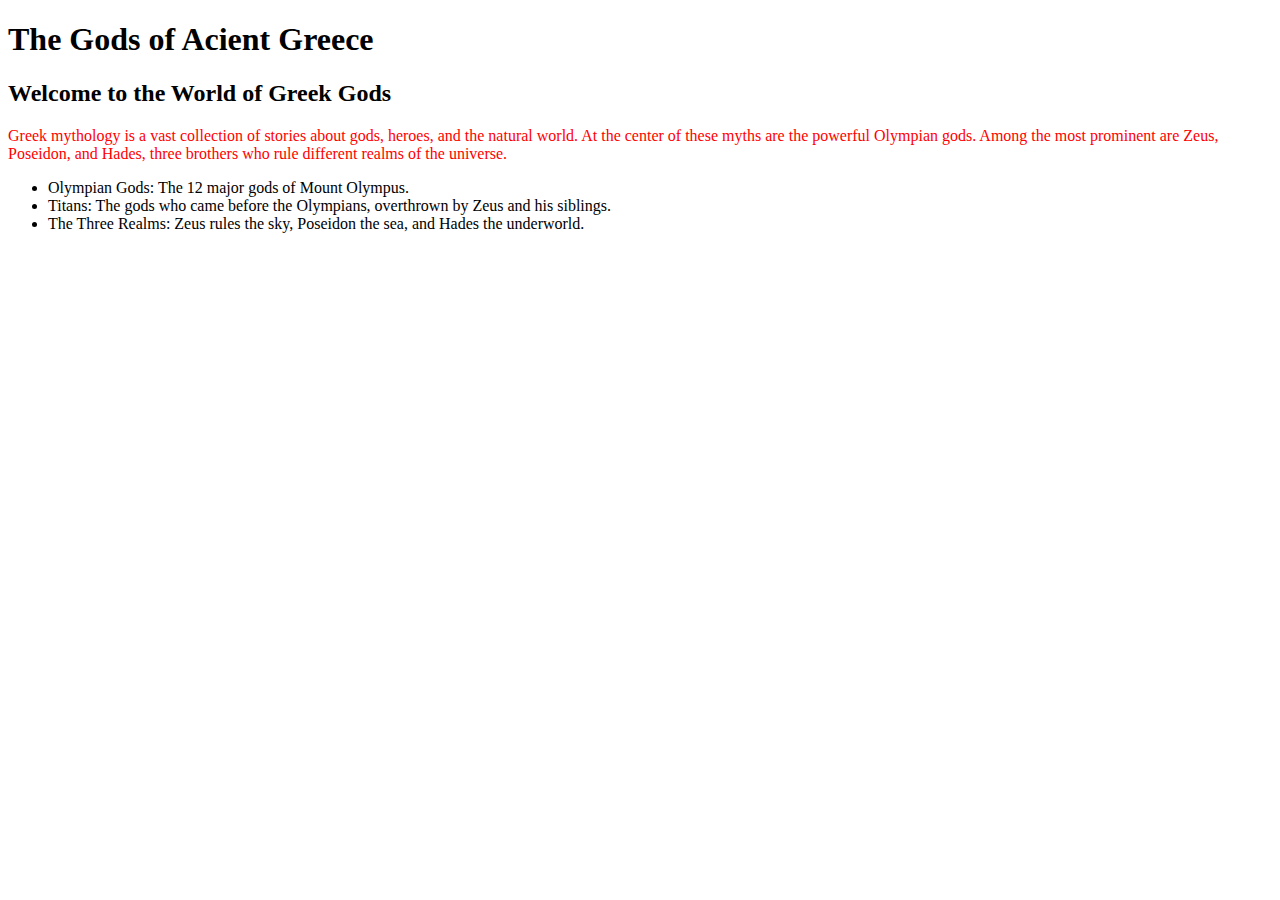
==== index.html @ 79086314 "file structure changes" ====
<!DOCTYPE html>
<html lang="en-US">
    <head>
        <title>Greek Gods</title>
        <link rel="stylesheet" type="text/css" href="style.css">
    </head>
<body>
  <body>
    <h1>The Gods of Acient Greece</h1>
    <h2>Welcome to the World of Greek Gods</h2>
    <p>
      Greek mythology is a vast collection of stories about gods, heroes, and
      the natural world. At the center of these myths are the powerful Olympian
      gods. Among the most prominent are Zeus, Poseidon, and Hades, three
      brothers who rule different realms of the universe.
    </p>
    <ul>
      <li>Olympian Gods: The 12 major gods of Mount Olympus.</li>
      <li>
        Titans: The gods who came before the Olympians, overthrown by Zeus and
        his siblings.
      </li>
      <li>
        The Three Realms: Zeus rules the sky, Poseidon the sea, and Hades the
        underworld.
      </li>
    </ul>
  </body>
</html>
---- style.css ----
p {
  color: red;
}
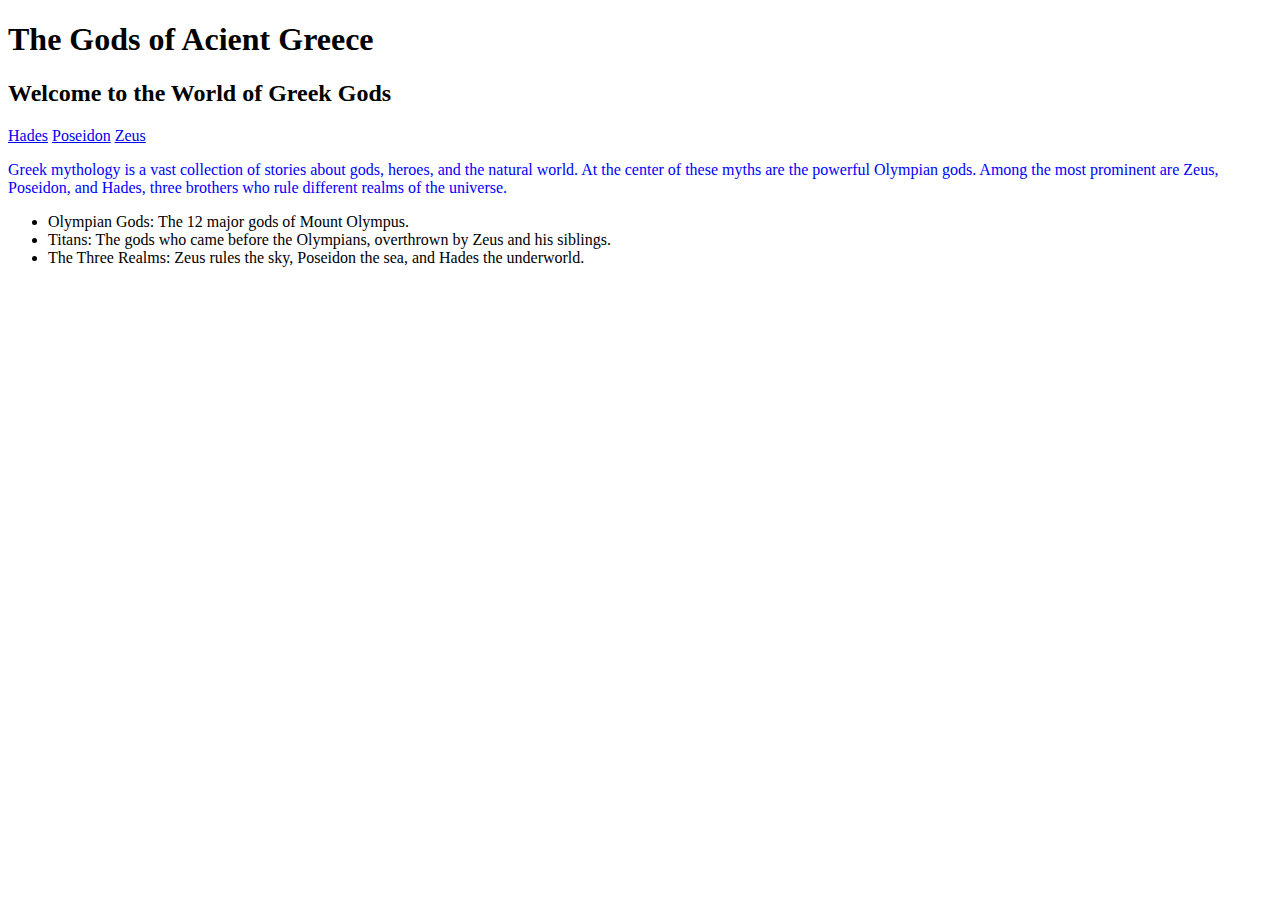
==== commit c405e848: "testing a theory" ====
--- a/index.html
+++ b/index.html
@@ -8,6 +8,9 @@
   <body>
     <h1>The Gods of Acient Greece</h1>
     <h2>Welcome to the World of Greek Gods</h2>
+    <a href="hades.html">Hades</a>
+    <a href="pseidon.html">Poseidon</a>
+    <a href="zeus.html">Zeus</a>
     <p>
       Greek mythology is a vast collection of stories about gods, heroes, and
       the natural world. At the center of these myths are the powerful Olympian
--- a/style.css
+++ b/style.css
@@ -1,3 +1,3 @@
 p {
-  color: red;
+  color: blue;
 }
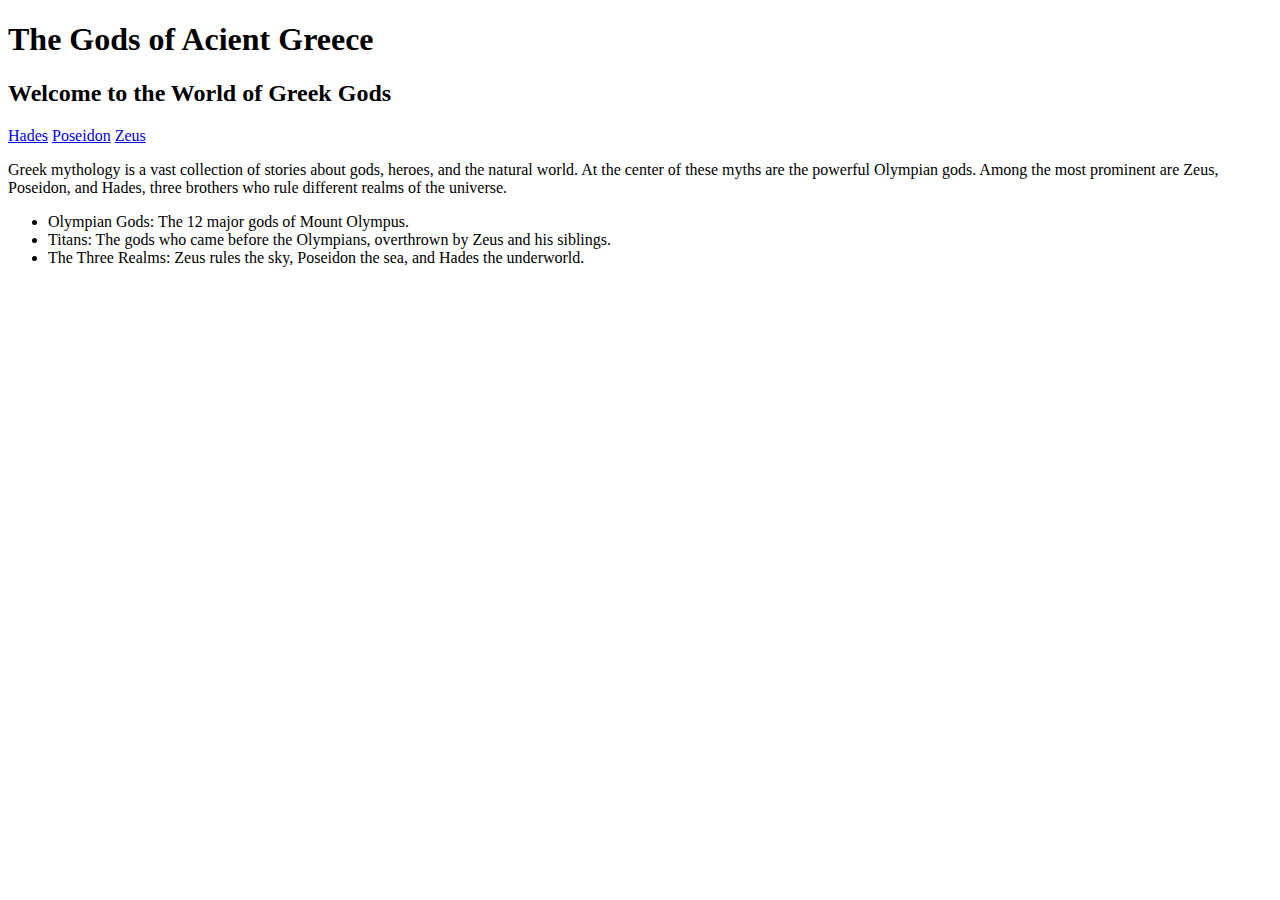
==== commit 0a64f52e: "adding some visuals" ====
--- a/index.html
+++ b/index.html
@@ -1,32 +1,35 @@
 <!DOCTYPE html>
 <html lang="en-US">
-    <head>
-        <title>Greek Gods</title>
-        <link rel="stylesheet" type="text/css" href="style.css">
-    </head>
-<body>
+  <head>
+    <title>Greek Gods</title>
+    <link rel="stylesheet" type="text/css" href="style.css" />
+  </head>
   <body>
-    <h1>The Gods of Acient Greece</h1>
-    <h2>Welcome to the World of Greek Gods</h2>
-    <a href="hades.html">Hades</a>
-    <a href="pseidon.html">Poseidon</a>
-    <a href="zeus.html">Zeus</a>
-    <p>
-      Greek mythology is a vast collection of stories about gods, heroes, and
-      the natural world. At the center of these myths are the powerful Olympian
-      gods. Among the most prominent are Zeus, Poseidon, and Hades, three
-      brothers who rule different realms of the universe.
-    </p>
-    <ul>
-      <li>Olympian Gods: The 12 major gods of Mount Olympus.</li>
-      <li>
-        Titans: The gods who came before the Olympians, overthrown by Zeus and
-        his siblings.
-      </li>
-      <li>
-        The Three Realms: Zeus rules the sky, Poseidon the sea, and Hades the
-        underworld.
-      </li>
-    </ul>
+    <div id="landing">
+      <div class="text-container">
+        <h1>The Gods of Acient Greece</h1>
+        <h2>Welcome to the World of Greek Gods</h2>
+        <a href="hades.html">Hades</a>
+        <a href="pseidon.html">Poseidon</a>
+        <a href="zeus.html">Zeus</a>
+        <p>
+          Greek mythology is a vast collection of stories about gods, heroes,
+          and the natural world. At the center of these myths are the powerful
+          Olympian gods. Among the most prominent are Zeus, Poseidon, and Hades,
+          three brothers who rule different realms of the universe.
+        </p>
+        <ul>
+          <li>Olympian Gods: The 12 major gods of Mount Olympus.</li>
+          <li>
+            Titans: The gods who came before the Olympians, overthrown by Zeus
+            and his siblings.
+          </li>
+          <li>
+            The Three Realms: Zeus rules the sky, Poseidon the sea, and Hades
+            the underworld.
+          </li>
+        </ul>
+      </div>
+    </div>
   </body>
 </html>
--- a/style.css
+++ b/style.css
@@ -1,3 +1,21 @@
-p {
-  color: blue;
+#landing {
+  background-image: url("landing.jpeg");
 }
+
+#poseidon {
+  background-image: url("poseidonPic.jpeg");
+}
+
+#hades {
+  background-image: url("hadesPic.jpeg");
+}
+
+#zues {
+  background-image: url("zeusPic.jpeg");
+}
+
+.text-container {
+  background-color: white;
+  color: black;
+  text-align: middle;
+}
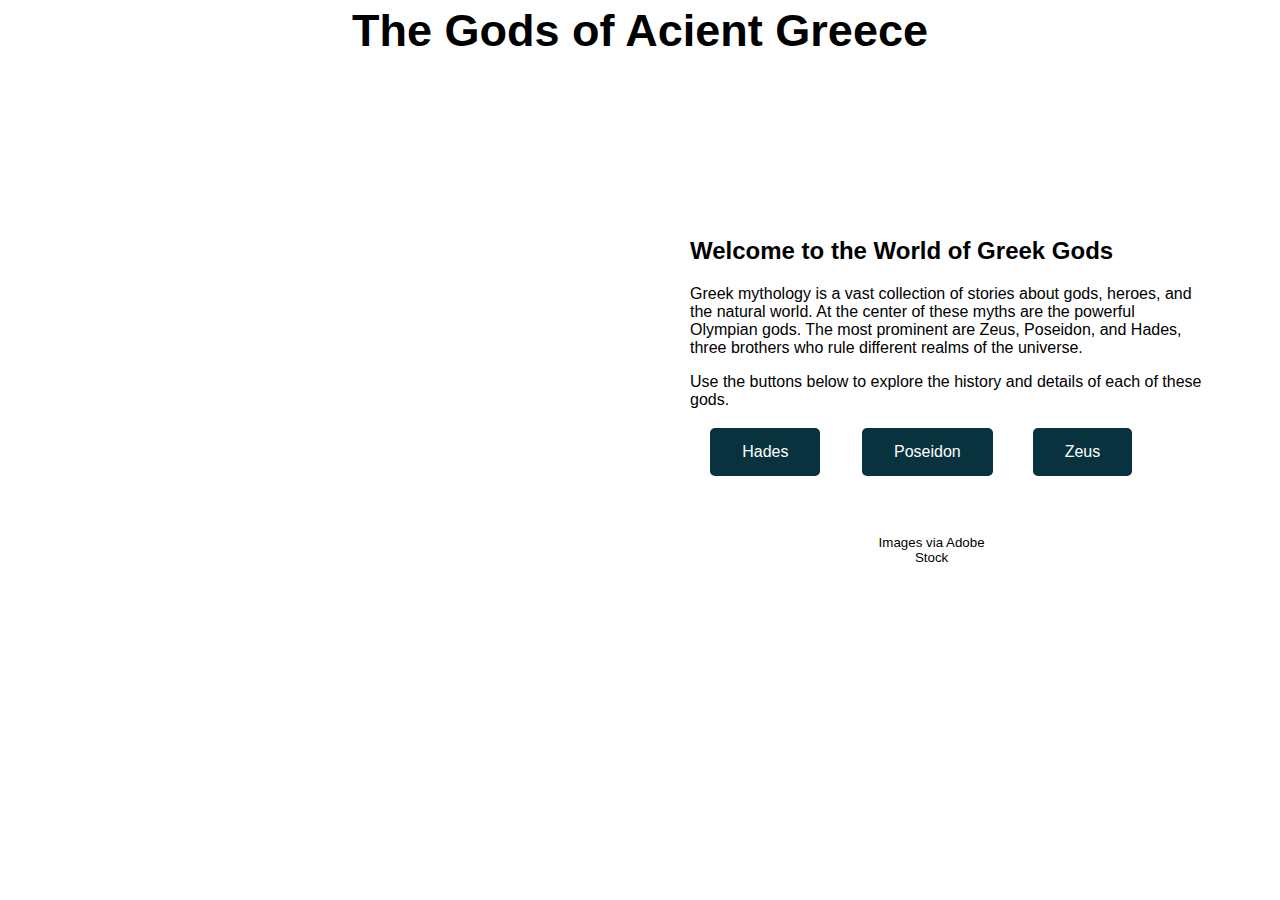
==== commit 2ed86fe4: "a bulk of the work done in terms of styling" ====
--- a/index.html
+++ b/index.html
@@ -4,32 +4,39 @@
     <title>Greek Gods</title>
     <link rel="stylesheet" type="text/css" href="style.css" />
   </head>
-  <body>
-    <div id="landing">
-      <div class="text-container">
-        <h1>The Gods of Acient Greece</h1>
-        <h2>Welcome to the World of Greek Gods</h2>
-        <a href="hades.html">Hades</a>
-        <a href="pseidon.html">Poseidon</a>
-        <a href="zeus.html">Zeus</a>
-        <p>
-          Greek mythology is a vast collection of stories about gods, heroes,
-          and the natural world. At the center of these myths are the powerful
-          Olympian gods. Among the most prominent are Zeus, Poseidon, and Hades,
-          three brothers who rule different realms of the universe.
-        </p>
-        <ul>
-          <li>Olympian Gods: The 12 major gods of Mount Olympus.</li>
-          <li>
-            Titans: The gods who came before the Olympians, overthrown by Zeus
-            and his siblings.
-          </li>
-          <li>
-            The Three Realms: Zeus rules the sky, Poseidon the sea, and Hades
-            the underworld.
-          </li>
-        </ul>
-      </div>
+  <body id="landing">
+    <div id="header">
+      <h1>The Gods of Acient Greece</h1>
+    </div>
+
+    <div class="text-container1">
+      <h2>Welcome to the World of Greek Gods</h2>
+      <p>
+        Greek mythology is a vast collection of stories about gods, heroes, and
+        the natural world. At the center of these myths are the powerful
+        Olympian gods. The most prominent are Zeus, Poseidon, and Hades, three
+        brothers who rule different realms of the universe.
+      </p>
+      <p>
+        Use the buttons below to explore the history and details of each of
+        these gods.
+      </p>
+      <table>
+        <tr>
+          <td>
+            <a href="hades.html">Hades</a>
+          </td>
+          <td>
+            <a href="poseidon.html">Poseidon</a>
+          </td>
+          <td>
+            <a href="zeus.html">Zeus</a>
+          </td>
+        </tr>
+      </table>
+    </div>
+    <div class="attributions">
+      <p>Images via Adobe Stock</p>
     </div>
   </body>
 </html>
--- a/style.css
+++ b/style.css
@@ -1,21 +1,90 @@
 #landing {
-  background-image: url("landing.jpeg");
+  background-image: url(landing.jpeg);
+  background-size: 150%;
+  margin: 0%;
+  font-family: "Trebuchet MS", sans-serif;
 }
 
 #poseidon {
-  background-image: url("poseidonPic.jpeg");
+  background-image: url(poseidonPic.jpeg);
+  background-size: 120%;
+  margin: 0%;
+  font-family: "Trebuchet MS", sans-serif;
 }
 
 #hades {
-  background-image: url("hadesPic.jpeg");
+  background-image: url(hadesPic.jpeg);
+  background-size: 125%;
+  margin: 0%;
+  font-family: "Trebuchet MS", sans-serif;
 }
 
-#zues {
-  background-image: url("zeusPic.jpeg");
+#zeus {
+  background-image: url(zeusPic.jpeg);
+  background-size: 110%;
+  margin: 0%;
+  font-family: "Trebuchet MS", sans-serif;
 }
 
-.text-container {
+.text-container1 {
   background-color: white;
   color: black;
   text-align: middle;
+  padding: 25px 50px;
+  border-radius: 10px;
+  margin: 15% 0% 0% 50%;
+  width: 40%;
 }
+
+.text-container2 {
+  background-color: white;
+  color: black;
+  text-align: middle;
+  padding: 25px 50px;
+  border-radius: 10px;
+  margin: 10% 0% 0% 5%;
+  width: 40%;
+}
+
+.attributions {
+  background-color: white;
+  color: black;
+  text-align: middle;
+  padding: 5px 10px;
+  border-radius: 10px;
+  margin: 1% 0% 0% 67%;
+  width: 10%;
+}
+
+.attributions p {
+  text-align: center;
+  font-size: 10pt;
+}
+
+table {
+  width: 90%;
+  text-align: center;
+}
+
+a {
+  background-color: #08333e;
+  border: none;
+  padding: 15px 32px;
+  text-align: center;
+  display: inline-block;
+  font-size: 12pt;
+  color: white;
+  text-decoration: none;
+  border-radius: 5px;
+}
+
+h1 {
+  background-color: white;
+  width: 100%;
+  position: fixed;
+  top: 0px;
+  margin: 0%;
+  text-align: center;
+  font-size: 45px;
+  padding: 5px 0px 5px 0px;
+}
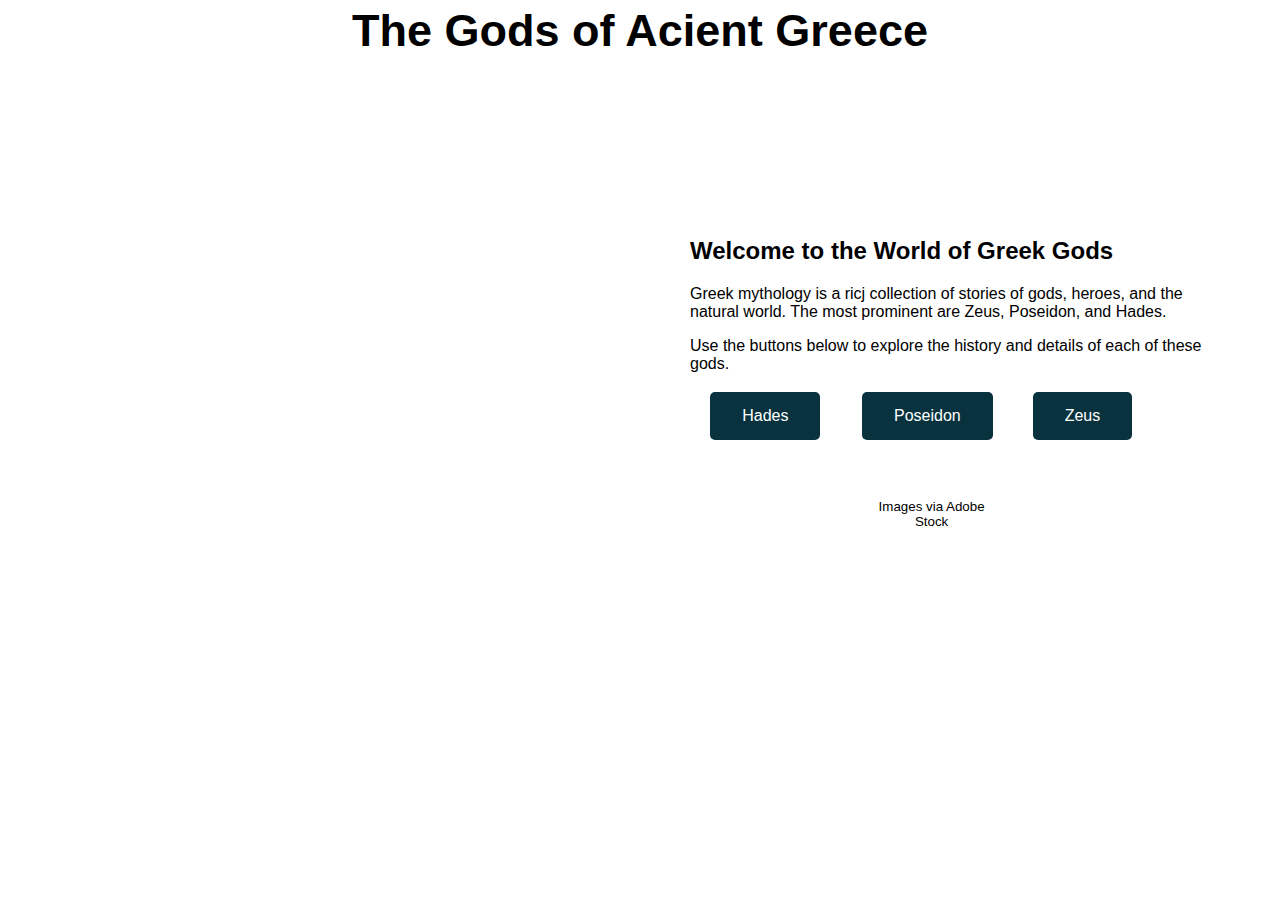
==== commit 7f8a9518: "not a lot of content, but at least it works" ====
--- a/index.html
+++ b/index.html
@@ -12,10 +12,8 @@
     <div class="text-container1">
       <h2>Welcome to the World of Greek Gods</h2>
       <p>
-        Greek mythology is a vast collection of stories about gods, heroes, and
-        the natural world. At the center of these myths are the powerful
-        Olympian gods. The most prominent are Zeus, Poseidon, and Hades, three
-        brothers who rule different realms of the universe.
+        Greek mythology is a ricj collection of stories of gods, heroes, and the
+        natural world. The most prominent are Zeus, Poseidon, and Hades.
       </p>
       <p>
         Use the buttons below to explore the history and details of each of
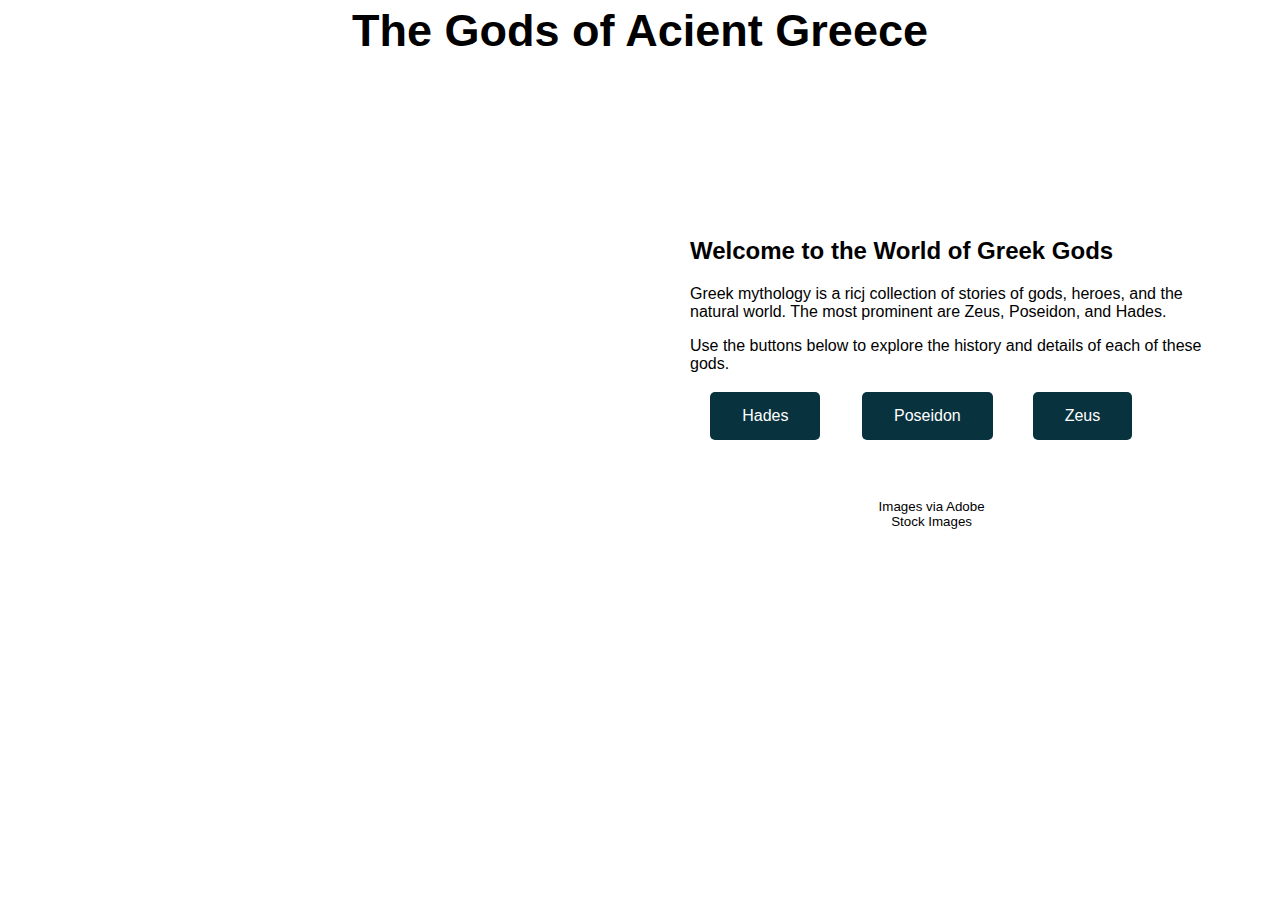
==== commit f6c27c6d: "dont forget the copyright stuff" ====
--- a/index.html
+++ b/index.html
@@ -34,7 +34,7 @@
       </table>
     </div>
     <div class="attributions">
-      <p>Images via Adobe Stock</p>
+      <p>Images via Adobe Stock Images</p>
     </div>
   </body>
 </html>
